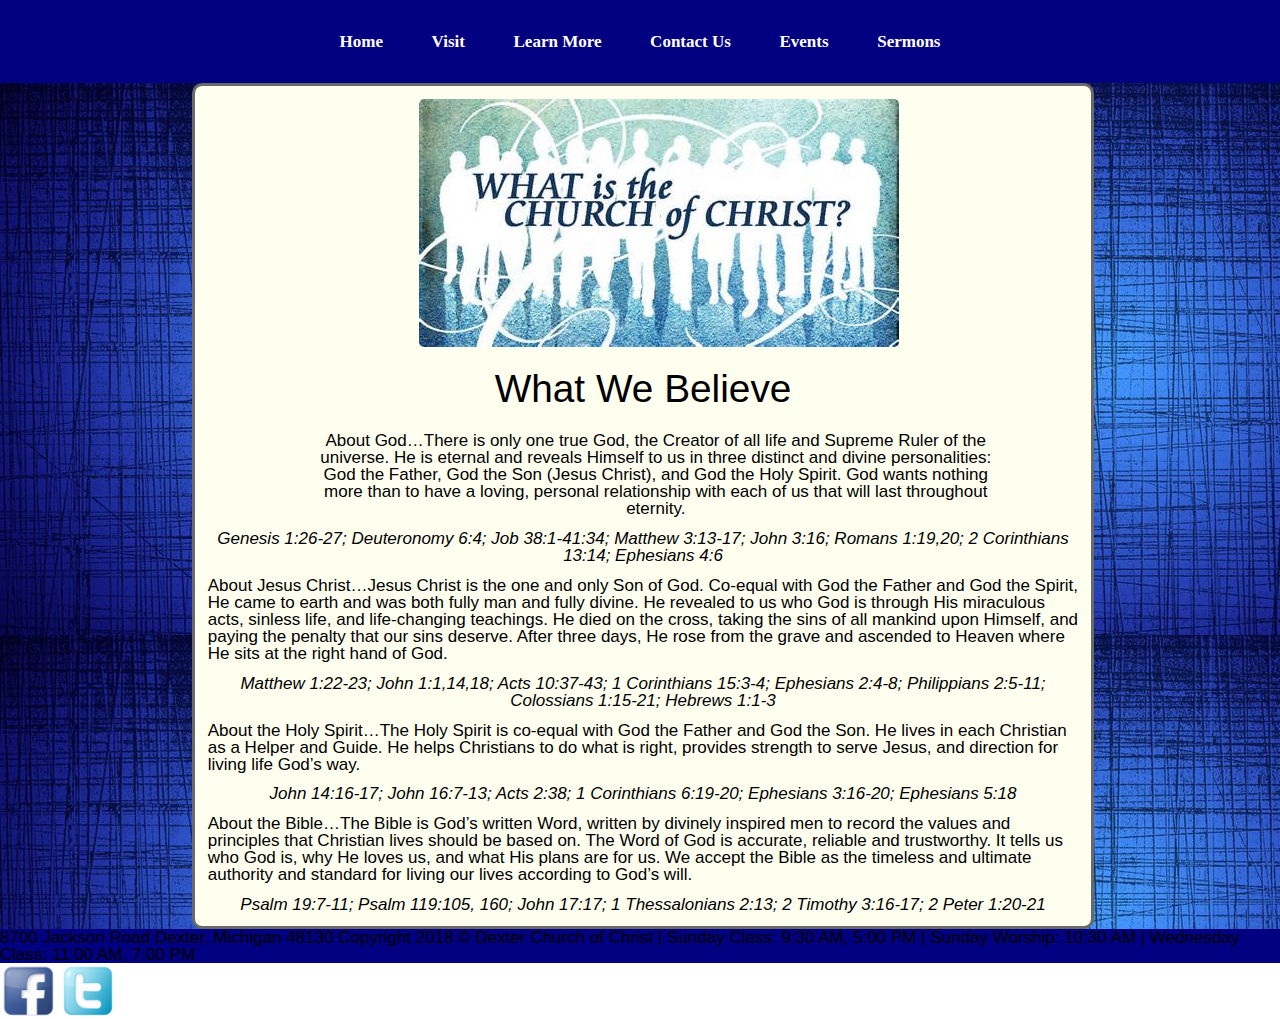
==== beliefs/index.html @ 35ccbaba "all pages from local" ====
<!DOCTYPE html>
<html lang="en" id="login-page">
  <head>
    <meta charset="utf-8" />
    <meta name="viewport" content="width=device-width,initial-scale=1.0,shrink-to-fit=no" />
    <link rel="stylesheet" media="screen" href="../css/screen.css" />
    <title>Dexter Church of Christ</title>
  </head>
  <body>
    <header class="h-card" id="login-header">
    </header>
    
    <nav id="navigation">
      <ul class="navigation">
        <li><a href="../">Home</a></li>
        <li id="visit"><a href="/visit">Visit</a></li>
        <ul id="visitlinks">
            <li id="expectations" ><a href="/expectations">What To Expect</a></li>
            <li id="beliefs"><a href="/beliefs">Our Beliefs</a></li>
            <li id="staff"><a href="/staff">Preaching Staff</a></li>
        </ul>
        <li><a href="learn">Learn More</a></li>
        <li><a href="/contact">Contact Us</a></li>
        <li><a href="/events">Events</a></li>
        <li><a href="/sermons">Sermons</a></li>
      </ul>
    </nav>     
    
  <input type="checkbox" id="menuToggle">
  <label for="menuToggle" id="menu-icon" class="menu-icon"></label>
  
    
    <main>
      <section id="beliefspage">
      
      <figure id="beliefsimage">
            <img src="../img/churchofchrist.jpg" alt="Church of Christ" />
      </figure>
        
        <h2> What We Believe </h2>
        <p id="info"> About God…There is only one true God, the Creator of all life and Supreme Ruler of the universe. 
        He is eternal and reveals Himself to us in three distinct and divine personalities: God the Father, God the Son (Jesus Christ), 
        and God the Holy Spirit. God wants nothing more than to have a loving, personal relationship with each of us that will last 
        throughout eternity. </p>
        
        <p id="verses" >Genesis 1:26-27; Deuteronomy 6:4; Job 38:1-41:34; Matthew 3:13-17; John 3:16; Romans 1:19,20; 2 Corinthians 13:14; Ephesians 4:6</p>
        
        <p>About Jesus Christ…Jesus Christ is the one and only Son of God. Co-equal with God the Father and God the Spirit, 
        He came to earth and was both fully man and fully divine. He revealed to us who God is through His miraculous acts, sinless life, 
        and life-changing teachings. He died on the cross, taking the sins of all mankind upon Himself, and paying the penalty that our sins deserve. 
        After three days, He rose from the grave and ascended to Heaven where He sits at the right hand of God.</p>
        
        <p  id="verses">Matthew 1:22-23; John 1:1,14,18; Acts 10:37-43; 1 Corinthians 15:3-4; Ephesians 2:4-8; Philippians 2:5-11; Colossians 1:15-21; Hebrews 1:1-3</p>
        
        <p>About the Holy Spirit…The Holy Spirit is co-equal with God the Father and God the Son. He lives in each Christian as a Helper and Guide. 
        He helps Christians to do what is right, provides strength to serve Jesus, and direction for living life God’s way. </p>
        
        <p  id="verses"> John 14:16-17; John 16:7-13; Acts 2:38; 1 Corinthians 6:19-20; Ephesians 3:16-20; Ephesians 5:18 </p>
        
        <p> About the Bible…The Bible is God’s written Word, written by divinely inspired men to record the values and principles that Christian lives 
        should be based on. The Word of God is accurate, reliable and trustworthy. It tells us who God is, why He loves us, and what His plans are for us.
        We accept the Bible as the timeless and ultimate authority and standard for living our lives according to God’s will.</p>
     
        <p  id="verses">Psalm 19:7-11; Psalm 119:105, 160; John 17:17; 1 Thessalonians 2:13; 2 Timothy 3:16-17; 2 Peter 1:20-21</p>
     </section>

    </main>
    
      <footer id="foot">8700 Jackson Road Dexter, Michigan 48130 Copyright 2018 © Dexter Church of Christ | Sunday Class: 9:30 AM, 5:00 PM | Sunday Worship: 10:30 AM | Wednesday Class: 11:00 AM, 7:00 PM
   <figure id="facebook-icon" class="icon">
      <a href="https://www.facebook.com/dexterchurchofchrist/">
        <img src="/img/fb-icon.ico" alt="facebook" /> 
      </a>
    </figure>
    
     <figure id="twitter-icon" class="icon">
      <a href="https://twitter.com/dextercoc">
        <img src="/img/twitter-icon.ico" alt="twitter" /> 
      </a>
    </figure>
    
  </footer>  

    <script src="https://ajax.googleapis.com/ajax/libs/jquery/3.1.1/jquery.min.js"></script>
    <script src="../js/site.js"></script>
  </body>
</html>
---- css/screen.css ----
/* http://meyerweb.com/eric/tools/css/reset/
   v2.0 | 20110126
   License: none (public domain)
*/
/* stylelint-disable */
/* Keep reset CSS to one minified line */
a,abbr,acronym,address,applet,article,aside,audio,b,big,blockquote,body,canvas,caption,center,cite,code,dd,del,details,dfn,div,dl,dt,em,embed,fieldset,figcaption,figure,footer,form,h1,h2,h3,h4,h5,h6,header,hgroup,html,i,iframe,img,ins,kbd,label,legend,li,mark,menu,nav,object,ol,output,p,pre,q,ruby,s,samp,section,small,span,strike,strong,sub,summary,sup,table,tbody,td,tfoot,th,thead,time,tr,tt,u,ul,var,video{margin:0;padding:0;border:0;font:inherit;vertical-align:baseline}article,aside,details,figcaption,figure,footer,header,hgroup,main,menu,nav,section{display:block}body{line-height:1}ol,ul{list-style:none}blockquote,q{quotes:none}blockquote:after,blockquote:before,q:after,q:before{content:'';content:none}table{border-collapse:collapse;border-spacing:0}
/* stylelint-enable */

/* base styles */
 
/* minor third scale */

/* http://www.modularscale.com/?17&px&1.125 */
/* Forms
   ========================================================================== */

/**
 * 1. Change the font styles in all browsers (opinionated).
 * 2. Remove the margin in Firefox and Safari.
 */

button,
input,
optgroup,
select,
textarea {
  font-family: sans-serif; /* 1 */
  font-size: 100%; /* 1 */
  line-height: 1.15; /* 1 */
  margin: 0; /* 2 */
}

/**
 * Show the overflow in IE.
 * 1. Show the overflow in Edge.
 */

button,
input { /* 1 */
  overflow: visible;
}

/**
 * Remove the inheritance of text transform in Edge, Firefox, and IE.
 * 1. Remove the inheritance of text transform in Firefox.
 */

button,
select { /* 1 */
  text-transform: none;
}

/**
 * 1. Prevent a WebKit bug where (2) destroys native `audio` and `video`
 *    controls in Android 4.
 * 2. Correct the inability to style clickable types in iOS and Safari.
 */

button,
html [type="button"], /* 1 */
[type="reset"],
[type="submit"] {
  -webkit-appearance: button; /* 2 */
}

/**
 * Remove the inner border and padding in Firefox.
 */

button::-moz-focus-inner,
[type="button"]::-moz-focus-inner,
[type="reset"]::-moz-focus-inner,
[type="submit"]::-moz-focus-inner {
  border-style: none;
  padding: 0;
}

/**
 * Restore the focus styles unset by the previous rule.
 */

button:-moz-focusring,
[type="button"]:-moz-focusring,
[type="reset"]:-moz-focusring,
[type="submit"]:-moz-focusring {
  outline: 1px dotted ButtonText;
}

/**
 * Change the border, margin, and padding in all browsers (opinionated).
 */

fieldset {
  border: 1px solid #c0c0c0;
  margin: 0 2px;
  padding: 0.35em 0.625em 0.75em;
}

/**
 * 1. Correct the text wrapping in Edge and IE.
 * 2. Correct the color inheritance from `fieldset` elements in IE.
 * 3. Remove the padding so developers are not caught out when they zero out
 *    `fieldset` elements in all browsers.
 */

legend {
  box-sizing: border-box; /* 1 */
  color: inherit; /* 2 */
  display: table; /* 1 */
  max-width: 100%; /* 1 */
  padding: 0; /* 3 */
  white-space: normal; /* 1 */
}

/**
 * 1. Add the correct display in IE 9-.
 * 2. Add the correct vertical alignment in Chrome, Firefox, and Opera.
 */

progress {
  display: inline-block; /* 1 */
  vertical-align: baseline; /* 2 */
}

/**
 * Remove the default vertical scrollbar in IE.
 */

textarea {
  overflow: auto;
}

/**
 * 1. Add the correct box sizing in IE 10-.
 * 2. Remove the padding in IE 10-.
 */

[type="checkbox"],
[type="radio"] {
  box-sizing: border-box; /* 1 */
  padding: 0; /* 2 */
}

/**
 * Correct the cursor style of increment and decrement buttons in Chrome.
 */

[type="number"]::-webkit-inner-spin-button,
[type="number"]::-webkit-outer-spin-button {
  height: auto;
}

/**
 * 1. Correct the odd appearance in Chrome and Safari.
 * 2. Correct the outline style in Safari.
 */

[type="search"] {
  -webkit-appearance: textfield; /* 1 */
  outline-offset: -2px; /* 2 */
}

/**
 * Remove the inner padding and cancel buttons in Chrome and Safari on macOS.
 */

[type="search"]::-webkit-search-cancel-button,
[type="search"]::-webkit-search-decoration {
  -webkit-appearance: none;
}

/**
 * 1. Correct the inability to style clickable types in iOS and Safari.
 * 2. Change font properties to `inherit` in Safari.
 */

::-webkit-file-upload-button {
  -webkit-appearance: button; /* 1 */
  font: inherit; /* 2 */
}

/* end normalize.css form styles */

/* 8:9 Major 2nd scale */
/* ===== BASE STYLES ===== */
html {
  font-size: 1.063em; /*17px*/
  line-height:1.20em; /*20.5px  120%*/
  color: #000;
  font-family: Verdana, Arial, Helvetica, sans-serif;

}

main{
  background-image: url("../img/blue.jpg");
}
img,
video{
  display: block;
  max-width: 100%;
  border-radius: 0.3em 0.3em 0.3em 0.3em;
}

h1{
  font-size: 2.887em;
  line-height: 1.27em;
  text-align: center;
  padding-bottom: 0.75em;
  padding-top: 0.75em;
 
}

h2{
  font-size: 2.281em;
  line-height: 1.2em;
  text-align: center;
  padding: 0.5em 0 0.5em 0;
}

h3{
  font-weight: bold;
  padding-left: 0.75em;
  padding-right: 0.75em;
}

p{
  padding-bottom: 0.75em;
  padding-left: 0.75em;
  padding-right: 0.75em;
}

 #verses{
   font-style:italic;
   text-align: center;
 }

/* ------------------------------------------------------ navigation styles ------------------------------------------- */
.menu-icon {
  top: 20px;
	padding: 12px 20px;
	cursor: pointer;
	float: right;
	margin: 0.5px 0.5px 0.5px 0; 
  background-image: url("data:image/svg+xml;utf8,<svg xmlns='http://www.w3.org/2000/svg' xmlns:xlink='http://www.w3.org/1999/xlink' version='1.1' x='0px' y='0px' width='30px' height='30px' viewBox='0 0 30 30' enable-background='new 0 0 30 30' xml:space='preserve'><rect width='30' height='6'/><rect y='24' width='30' height='6'/><rect y='12' width='30' height='6'/></svg>");
  background-size: contain;

}

nav a:hover { 
  background: #0000ff	; 
  color: #c0c0c0; 
}

#navigation {
  color: #000; 
	background: #000080;
  position: absolute;
  height: 100%;
 /* width: 50%; */
 /* margin-left: -50%; */
 display: none;
  
}


.navigation li,
.navigation li:last-child {
  display: inline-block;
  padding: 0;
  border-bottom: 0.02em solid #fff;
  width:100%; 
}


.navigation li a {
  display: block;
  text-decoration: none;
  padding: 1.29em;
  color: #fff;
  text-align: center;  
  font-family: Lucida Bright;
  font-weight: bold;

}

.has-toolbar #foot{
  visibility: hidden;
}
 
 
ul {
    padding: 0;
    margin: 0;
}

/*
ul li {
    display: inline;
    position: relative;
}
*/
#visitlinks {
    position: absolute;
    display: none;
    color: #000; 
    background: #000080;
    left: 0;
    top: 100%;
    text-align: center;
}


 .visit #visitlinks{
    display: block;
    position: static;
}


/* --------------------------------------------------------- end nav styles ------------------------------------------------------- */

#mainimage{
  width: 75%;
  margin-left: 16%;
}

#beliefsimage{
  width: 75%;
  margin-left: 25%;
  padding-top: 0.75em;
}

#mainpage,
#expectationspage,
#beliefspage,
#contact{
  border: solid #696969;
  border-radius: 0.6em 0.6em 0.6em 0.6em;
  background: #fffff0;
  width: 70%;
  margin-left: 15%;
}

#info,
#schedule,
#expectationspage
#beliefspage,
#contact{
  margin-left: 12.5%;
  width: 75%;
  text-align: center;
}

ol li{
  font-size: 1.602em;
  line-height: 1.2em;
}

#times{
  font-size: 1.063em; 
}

.responsiveCal {
 
position: relative; padding-bottom: 75%; height: 0; overflow: hidden;
 
}
 
.responsiveCal iframe {

margin-left: 12%; 
position: absolute; top:0; left: 0; width: 75%; height: 100%;
 
}

/* ----------------------------------------------- footer styles -------------------------------------------------- */
.icon img {
  position: absolute;
  width: 3.333em; /* 60px 60/18=3.333em */
  left: 0;
}

#facebook-icon img 
{
  position: absolute;
  
}

#twitter-icon img
{
  position: absolute;
  margin-left: 3.5em;
  
}

footer{
  background-color: #000080	;
  display: block;
}

/* --------------------------------------------------- end footer styles ---------------------------------------- */

/* ---------------------------------------------------- form styles -------------------------------------------------- */
/* forms */
#contactform{
  width: 50%;
    margin-left: 27%;
}

label,
input, 
select,
textarea {

  font-family: inherit;
  font-size: 18px;
  box-sizing: border-box;  
  display: block;
 

 /* padding: 0.778em; /*14px @ 18px */
  width: 100%;
  
}



/* ---------------------------------------------------- end form styles ------------------------------------------------ */

/* ------------------------------------------------------- map styles --------------------------------------------------- */
#map {
   margin-left:25%;
   width: 50%;
   height: 400px;
   background-color: grey;
 }

/* -------------------------------------------------------- end map styles ----------------------------------------------- */

@media screen and (min-width: 54.125em) {
  
  #navigation{
    display: block;
    text-align: center;
  }
    .navigation li a {
    display: inline-block;
    text-align: center;

  }
  
  .navigation li,
  .navigation li:last-child {
    border: 0;
    display: inline;
  }
  
    .hasjs #navigation {
    margin-left: 0;
    width: 100%;
    left: 0;
    position: static;
    line-height: 2.3em;
    height: 4.9em;
    display: block;
  }
  
  li:hover ul {
    display: block;
}
  ul ul{
    font-size: 0.746em;
  }
  
/* nav a:hover { 
  background: #0000ff	; 
  color: red; 
}

*/


#visit1:hover{
   background: yellow	; 
   color: red; 
}

  
#visit1:hover #visitlinks{
    display: block;
    position: static;
    color: red;
  }
  
  .menu-icon,
  #menuToggle  {
    display: none; 
  }

}
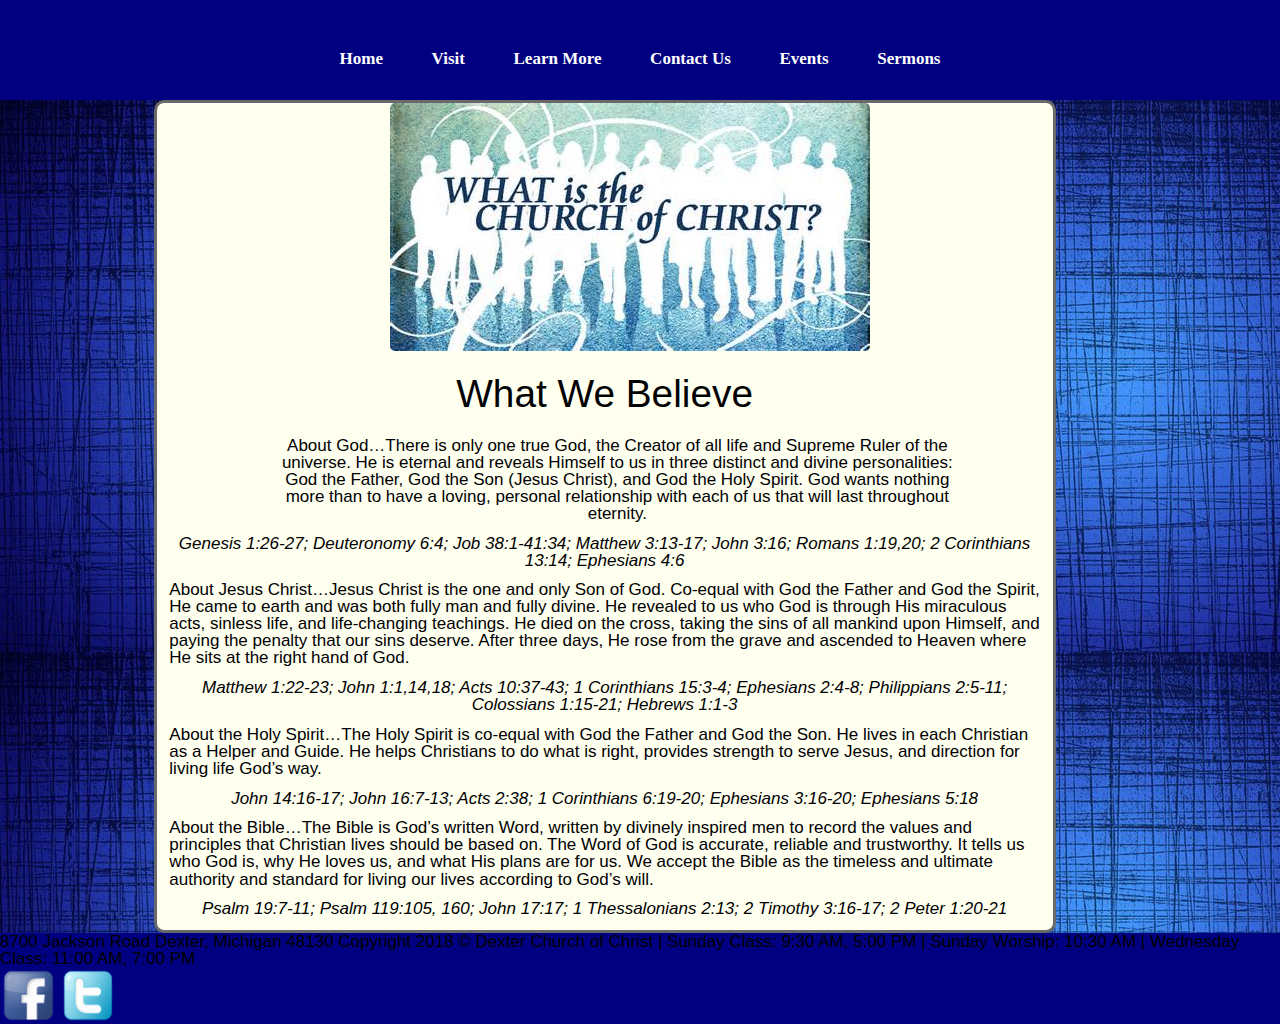
==== commit 380995dc: "updated pages, fixed nav and off centering issues" ====
--- a/beliefs/index.html
+++ b/beliefs/index.html
@@ -5,81 +5,84 @@
     <meta name="viewport" content="width=device-width,initial-scale=1.0,shrink-to-fit=no" />
     <link rel="stylesheet" media="screen" href="../css/screen.css" />
     <title>Dexter Church of Christ</title>
-  </head>
-  <body>
-    <header class="h-card" id="login-header">
-    </header>
-    
-    <nav id="navigation">
-      <ul class="navigation">
-        <li><a href="../">Home</a></li>
-        <li id="visit"><a href="/visit">Visit</a></li>
-        <ul id="visitlinks">
-            <li id="expectations" ><a href="/expectations">What To Expect</a></li>
-            <li id="beliefs"><a href="/beliefs">Our Beliefs</a></li>
-            <li id="staff"><a href="/staff">Preaching Staff</a></li>
+    <head>
+      <meta charset="utf-8" />
+      <meta name="viewport" content="width=device-width,initial-scale=1.0,shrink-to-fit=no" />
+      <link rel="stylesheet" media="screen" href="../css/screen.css" />
+      <title>Dexter Church of Christ</title>
+    </head>
+    <body>
+      <header class="h-card" id="login-header">
+        <input type="checkbox" id="menuToggle">
+        <label for="menuToggle" id="menu-icon" class="menu-icon"></label>
+      </header>
+
+      <nav id="navigation">
+        <ul class="navigation">
+          <li><a href="../">Home</a></li>
+          <li id="visit"><a href="/visit">Visit</a></li>
+          <ul id="visitlinks">
+              <li id="expectations" ><a href="../expectations">What To Expect</a></li>
+              <li id="beliefs"><a href="../beliefs">Our Beliefs</a></li>
+              <li id="staff"><a href="../staff">Preaching Staff</a></li>
+          </ul>
+          <li><a href="learn">Learn More</a></li>
+          <li><a href="../contact">Contact Us</a></li>
+          <li><a href="../events">Events</a></li>
+          <li><a href="../sermons">Sermons</a></li>
         </ul>
-        <li><a href="learn">Learn More</a></li>
-        <li><a href="/contact">Contact Us</a></li>
-        <li><a href="/events">Events</a></li>
-        <li><a href="/sermons">Sermons</a></li>
-      </ul>
-    </nav>     
-    
-  <input type="checkbox" id="menuToggle">
-  <label for="menuToggle" id="menu-icon" class="menu-icon"></label>
-  
-    
+      </nav>
+
     <main>
       <section id="beliefspage">
-      
+
       <figure id="beliefsimage">
             <img src="../img/churchofchrist.jpg" alt="Church of Christ" />
       </figure>
-        
+
         <h2> What We Believe </h2>
-        <p id="info"> About God…There is only one true God, the Creator of all life and Supreme Ruler of the universe. 
-        He is eternal and reveals Himself to us in three distinct and divine personalities: God the Father, God the Son (Jesus Christ), 
-        and God the Holy Spirit. God wants nothing more than to have a loving, personal relationship with each of us that will last 
+        <p id="info"> About God…There is only one true God, the Creator of all life and Supreme Ruler of the universe.
+        He is eternal and reveals Himself to us in three distinct and divine personalities: God the Father, God the Son (Jesus Christ),
+        and God the Holy Spirit. God wants nothing more than to have a loving, personal relationship with each of us that will last
         throughout eternity. </p>
-        
+
         <p id="verses" >Genesis 1:26-27; Deuteronomy 6:4; Job 38:1-41:34; Matthew 3:13-17; John 3:16; Romans 1:19,20; 2 Corinthians 13:14; Ephesians 4:6</p>
-        
-        <p>About Jesus Christ…Jesus Christ is the one and only Son of God. Co-equal with God the Father and God the Spirit, 
-        He came to earth and was both fully man and fully divine. He revealed to us who God is through His miraculous acts, sinless life, 
-        and life-changing teachings. He died on the cross, taking the sins of all mankind upon Himself, and paying the penalty that our sins deserve. 
+
+        <p>About Jesus Christ…Jesus Christ is the one and only Son of God. Co-equal with God the Father and God the Spirit,
+        He came to earth and was both fully man and fully divine. He revealed to us who God is through His miraculous acts, sinless life,
+        and life-changing teachings. He died on the cross, taking the sins of all mankind upon Himself, and paying the penalty that our sins deserve.
         After three days, He rose from the grave and ascended to Heaven where He sits at the right hand of God.</p>
-        
+
         <p  id="verses">Matthew 1:22-23; John 1:1,14,18; Acts 10:37-43; 1 Corinthians 15:3-4; Ephesians 2:4-8; Philippians 2:5-11; Colossians 1:15-21; Hebrews 1:1-3</p>
-        
-        <p>About the Holy Spirit…The Holy Spirit is co-equal with God the Father and God the Son. He lives in each Christian as a Helper and Guide. 
+
+        <p>About the Holy Spirit…The Holy Spirit is co-equal with God the Father and God the Son. He lives in each Christian as a Helper and Guide.
         He helps Christians to do what is right, provides strength to serve Jesus, and direction for living life God’s way. </p>
-        
+
         <p  id="verses"> John 14:16-17; John 16:7-13; Acts 2:38; 1 Corinthians 6:19-20; Ephesians 3:16-20; Ephesians 5:18 </p>
-        
-        <p> About the Bible…The Bible is God’s written Word, written by divinely inspired men to record the values and principles that Christian lives 
+
+        <p> About the Bible…The Bible is God’s written Word, written by divinely inspired men to record the values and principles that Christian lives
         should be based on. The Word of God is accurate, reliable and trustworthy. It tells us who God is, why He loves us, and what His plans are for us.
         We accept the Bible as the timeless and ultimate authority and standard for living our lives according to God’s will.</p>
-     
+
         <p  id="verses">Psalm 19:7-11; Psalm 119:105, 160; John 17:17; 1 Thessalonians 2:13; 2 Timothy 3:16-17; 2 Peter 1:20-21</p>
      </section>
 
     </main>
-    
+
       <footer id="foot">8700 Jackson Road Dexter, Michigan 48130 Copyright 2018 © Dexter Church of Christ | Sunday Class: 9:30 AM, 5:00 PM | Sunday Worship: 10:30 AM | Wednesday Class: 11:00 AM, 7:00 PM
    <figure id="facebook-icon" class="icon">
       <a href="https://www.facebook.com/dexterchurchofchrist/">
-        <img src="/img/fb-icon.ico" alt="facebook" /> 
+        <img src="/img/fb-icon.ico" alt="facebook" />
       </a>
     </figure>
-    
+
      <figure id="twitter-icon" class="icon">
       <a href="https://twitter.com/dextercoc">
-        <img src="/img/twitter-icon.ico" alt="twitter" /> 
+        <img src="/img/twitter-icon.ico" alt="twitter" />
       </a>
     </figure>
-    
-  </footer>  
+
+  </footer>
 
     <script src="https://ajax.googleapis.com/ajax/libs/jquery/3.1.1/jquery.min.js"></script>
     <script src="../js/site.js"></script>
--- a/css/screen.css
+++ b/css/screen.css
@@ -8,7 +8,7 @@
 /* stylelint-enable */
 
 /* base styles */
- 
+
 /* minor third scale */
 
 /* http://www.modularscale.com/?17&px&1.125 */
@@ -191,10 +191,13 @@
   font-family: Verdana, Arial, Helvetica, sans-serif;
 
 }
-
+ body{
+   background-color:#000080;
+ }
 main{
   background-image: url("../img/blue.jpg");
 }
+
 img,
 video{
   display: block;
@@ -203,16 +206,16 @@
 }
 
 h1{
-  font-size: 2.887em;
-  line-height: 1.27em;
+  font-size: 1.602em;
+  line-height: 1.20em;
   text-align: center;
   padding-bottom: 0.75em;
   padding-top: 0.75em;
- 
+
 }
 
 h2{
-  font-size: 2.281em;
+  font-size: 1.266em;
   line-height: 1.2em;
   text-align: center;
   padding: 0.5em 0 0.5em 0;
@@ -236,31 +239,45 @@
  }
 
 /* ------------------------------------------------------ navigation styles ------------------------------------------- */
+header{
+  background-color: #000080;
+  width: 100%;
+  display: inline-block;
+
+
+}
+
+#menuToggle{
+  right: 0;
+  position: absolute;
+  float: right;
+  display: none;
+}
+
+
 .menu-icon {
-  top: 20px;
-	padding: 12px 20px;
+	padding: 10px 20px;
 	cursor: pointer;
 	float: right;
-	margin: 0.5px 0.5px 0.5px 0; 
   background-image: url("data:image/svg+xml;utf8,<svg xmlns='http://www.w3.org/2000/svg' xmlns:xlink='http://www.w3.org/1999/xlink' version='1.1' x='0px' y='0px' width='30px' height='30px' viewBox='0 0 30 30' enable-background='new 0 0 30 30' xml:space='preserve'><rect width='30' height='6'/><rect y='24' width='30' height='6'/><rect y='12' width='30' height='6'/></svg>");
   background-size: contain;
 
 }
 
-nav a:hover { 
-  background: #0000ff	; 
-  color: #c0c0c0; 
+nav a:hover {
+  background: #0000ff	;
+  color: #c0c0c0;
 }
 
 #navigation {
-  color: #000; 
+  color: #000;
 	background: #000080;
   position: absolute;
   height: 100%;
  /* width: 50%; */
  /* margin-left: -50%; */
  display: none;
-  
+
 }
 
 
@@ -269,7 +286,7 @@
   display: inline-block;
   padding: 0;
   border-bottom: 0.02em solid #fff;
-  width:100%; 
+  width:100%;
 }
 
 
@@ -278,7 +295,7 @@
   text-decoration: none;
   padding: 1.29em;
   color: #fff;
-  text-align: center;  
+  text-align: center;
   font-family: Lucida Bright;
   font-weight: bold;
 
@@ -287,23 +304,17 @@
 .has-toolbar #foot{
   visibility: hidden;
 }
- 
- 
+
+
 ul {
     padding: 0;
     margin: 0;
 }
 
-/*
-ul li {
-    display: inline;
-    position: relative;
-}
-*/
 #visitlinks {
     position: absolute;
     display: none;
-    color: #000; 
+    color: #000;
     background: #000080;
     left: 0;
     top: 100%;
@@ -319,16 +330,12 @@
 
 /* --------------------------------------------------------- end nav styles ------------------------------------------------------- */
 
-#mainimage{
-  width: 75%;
-  margin-left: 16%;
-}
-
+#mainimage,
 #beliefsimage{
   width: 75%;
-  margin-left: 25%;
-  padding-top: 0.75em;
-}
+  margin-left: 13%;
+}
+
 
 #mainpage,
 #expectationspage,
@@ -341,36 +348,41 @@
   margin-left: 15%;
 }
 
-#info,
-#schedule,
-#expectationspage
-#beliefspage,
-#contact{
-  margin-left: 12.5%;
+#info{
+  margin-left: 6.5%;
   width: 75%;
   text-align: center;
 }
 
+#schedule{
+  margin-left: 11.5%;
+  width: 75%;
+  font-size: 1em;
+  text-align: center;
+  padding-bottom: 0.75em;
+}
+
 ol li{
-  font-size: 1.602em;
+  font-size: 1.266em;
   line-height: 1.2em;
 }
 
+
 #times{
-  font-size: 1.063em; 
+  font-size: 1.063em;
 }
 
 .responsiveCal {
- 
+
 position: relative; padding-bottom: 75%; height: 0; overflow: hidden;
- 
-}
- 
+
+}
+
 .responsiveCal iframe {
 
-margin-left: 12%; 
+margin-left: 12%;
 position: absolute; top:0; left: 0; width: 75%; height: 100%;
- 
+
 }
 
 /* ----------------------------------------------- footer styles -------------------------------------------------- */
@@ -380,22 +392,22 @@
   left: 0;
 }
 
-#facebook-icon img 
+#facebook-icon img
 {
   position: absolute;
-  
+
 }
 
 #twitter-icon img
 {
   position: absolute;
   margin-left: 3.5em;
-  
+
 }
 
 footer{
   background-color: #000080	;
-  display: block;
+  display: inline-block;
 }
 
 /* --------------------------------------------------- end footer styles ---------------------------------------- */
@@ -404,23 +416,23 @@
 /* forms */
 #contactform{
   width: 50%;
-    margin-left: 27%;
+  margin-left: 27%;
 }
 
 label,
-input, 
+input,
 select,
 textarea {
 
   font-family: inherit;
   font-size: 18px;
-  box-sizing: border-box;  
+  box-sizing: border-box;
   display: block;
- 
+
 
  /* padding: 0.778em; /*14px @ 18px */
   width: 100%;
-  
+
 }
 
 
@@ -435,10 +447,91 @@
    background-color: grey;
  }
 
+ .has-toolbar .responsiveCal{
+   display: none;
+ }
+
 /* -------------------------------------------------------- end map styles ----------------------------------------------- */
+/* 374 */
+@media screen and (min-width: 23.375em) {
+  #info,
+  #schedule,
+  #expectationspage
+  #beliefspage,
+  #contact{
+    width: 80%;
+    text-align: center;
+  }
+
+  #contact{
+    margin-left: 9%;
+  }
+}
+
+/* 624 */
+@media screen and (min-width: 39em) {
+  h1{
+    font-size: 2.027em;
+  }
+
+  h2{
+    font-size: 1.602em;
+  }
+  #info,
+  #schedule,
+  #expectationspage
+  #beliefspage,
+  #contact{
+    margin-left: 10.5%;
+    width: 75%;
+    text-align: center;
+  }
+
+  #schedule{
+    margin-left: 13.5%;
+    width: 75%;
+    text-align: center;
+
+  }
+}
+
+/* 776 */
+@media screen and (min-width: 48.5em) {
+  h1{
+    font-size: 2.281em;
+  }
+
+  h2{
+    font-size: 1.602em;
+  }
+
+  #mainimage,
+  #beliefsimage{
+    width: 75%;
+    margin-left: 13%;
+  }
+}
 
 @media screen and (min-width: 54.125em) {
-  
+
+  h1{
+    font-size: 2.566em;
+    line-height: 1.27em;
+    text-align: center;
+    padding-bottom: 0.75em;
+    padding-top: 0.75em;
+  }
+
+
+  #info,
+  #schedule,
+  #expectationspage
+  #beliefspage,
+  #contact,
+  #expectationspage{
+    margin-left: 12.5%;
+  }
+
   #navigation{
     display: block;
     text-align: center;
@@ -448,13 +541,13 @@
     text-align: center;
 
   }
-  
+
   .navigation li,
   .navigation li:last-child {
     border: 0;
     display: inline;
   }
-  
+
     .hasjs #navigation {
     margin-left: 0;
     width: 100%;
@@ -464,37 +557,61 @@
     height: 4.9em;
     display: block;
   }
-  
+
   li:hover ul {
     display: block;
 }
   ul ul{
     font-size: 0.746em;
   }
-  
-/* nav a:hover { 
-  background: #0000ff	; 
-  color: red; 
-}
-
-*/
 
 
 #visit1:hover{
-   background: yellow	; 
-   color: red; 
-}
-
-  
+   background: yellow	;
+   color: red;
+}
+
+
 #visit1:hover #visitlinks{
     display: block;
     position: static;
-    color: red;
-  }
-  
+  }
+
   .menu-icon,
   #menuToggle  {
-    display: none; 
-  }
-
-}+    display: none;
+  }
+
+}
+ /* 980 */
+@media screen and (min-width: 61.25em) {
+  #beliefsimage{
+    width: 100%;
+    margin-left: 19%;
+  }
+}
+
+
+@media screen and (min-width: 76.125em) {
+  h1{
+    font-size: 2.887em;
+  }
+
+  h2{
+    font-size: 2.281em;
+  }
+
+  #mainimage{
+    width: 80%;
+    margin-left: 17%;
+  }
+
+  #beliefsimage{
+    margin-left: 26%;
+  }
+
+  #beliefspage,
+  #expectationspage{
+    margin-left: 12%;
+  }
+}
--- a/css/screen.css
+++ b/css/screen.css
@@ -8,7 +8,7 @@
 /* stylelint-enable */
 
 /* base styles */
- 
+
 /* minor third scale */
 
 /* http://www.modularscale.com/?17&px&1.125 */
@@ -191,10 +191,13 @@
   font-family: Verdana, Arial, Helvetica, sans-serif;
 
 }
-
+ body{
+   background-color:#000080;
+ }
 main{
   background-image: url("../img/blue.jpg");
 }
+
 img,
 video{
   display: block;
@@ -203,16 +206,16 @@
 }
 
 h1{
-  font-size: 2.887em;
-  line-height: 1.27em;
+  font-size: 1.602em;
+  line-height: 1.20em;
   text-align: center;
   padding-bottom: 0.75em;
   padding-top: 0.75em;
- 
+
 }
 
 h2{
-  font-size: 2.281em;
+  font-size: 1.266em;
   line-height: 1.2em;
   text-align: center;
   padding: 0.5em 0 0.5em 0;
@@ -236,31 +239,45 @@
  }
 
 /* ------------------------------------------------------ navigation styles ------------------------------------------- */
+header{
+  background-color: #000080;
+  width: 100%;
+  display: inline-block;
+
+
+}
+
+#menuToggle{
+  right: 0;
+  position: absolute;
+  float: right;
+  display: none;
+}
+
+
 .menu-icon {
-  top: 20px;
-	padding: 12px 20px;
+	padding: 10px 20px;
 	cursor: pointer;
 	float: right;
-	margin: 0.5px 0.5px 0.5px 0; 
   background-image: url("data:image/svg+xml;utf8,<svg xmlns='http://www.w3.org/2000/svg' xmlns:xlink='http://www.w3.org/1999/xlink' version='1.1' x='0px' y='0px' width='30px' height='30px' viewBox='0 0 30 30' enable-background='new 0 0 30 30' xml:space='preserve'><rect width='30' height='6'/><rect y='24' width='30' height='6'/><rect y='12' width='30' height='6'/></svg>");
   background-size: contain;
 
 }
 
-nav a:hover { 
-  background: #0000ff	; 
-  color: #c0c0c0; 
+nav a:hover {
+  background: #0000ff	;
+  color: #c0c0c0;
 }
 
 #navigation {
-  color: #000; 
+  color: #000;
 	background: #000080;
   position: absolute;
   height: 100%;
  /* width: 50%; */
  /* margin-left: -50%; */
  display: none;
-  
+
 }
 
 
@@ -269,7 +286,7 @@
   display: inline-block;
   padding: 0;
   border-bottom: 0.02em solid #fff;
-  width:100%; 
+  width:100%;
 }
 
 
@@ -278,7 +295,7 @@
   text-decoration: none;
   padding: 1.29em;
   color: #fff;
-  text-align: center;  
+  text-align: center;
   font-family: Lucida Bright;
   font-weight: bold;
 
@@ -287,23 +304,17 @@
 .has-toolbar #foot{
   visibility: hidden;
 }
- 
- 
+
+
 ul {
     padding: 0;
     margin: 0;
 }
 
-/*
-ul li {
-    display: inline;
-    position: relative;
-}
-*/
 #visitlinks {
     position: absolute;
     display: none;
-    color: #000; 
+    color: #000;
     background: #000080;
     left: 0;
     top: 100%;
@@ -319,16 +330,12 @@
 
 /* --------------------------------------------------------- end nav styles ------------------------------------------------------- */
 
-#mainimage{
-  width: 75%;
-  margin-left: 16%;
-}
-
+#mainimage,
 #beliefsimage{
   width: 75%;
-  margin-left: 25%;
-  padding-top: 0.75em;
-}
+  margin-left: 13%;
+}
+
 
 #mainpage,
 #expectationspage,
@@ -341,36 +348,41 @@
   margin-left: 15%;
 }
 
-#info,
-#schedule,
-#expectationspage
-#beliefspage,
-#contact{
-  margin-left: 12.5%;
+#info{
+  margin-left: 6.5%;
   width: 75%;
   text-align: center;
 }
 
+#schedule{
+  margin-left: 11.5%;
+  width: 75%;
+  font-size: 1em;
+  text-align: center;
+  padding-bottom: 0.75em;
+}
+
 ol li{
-  font-size: 1.602em;
+  font-size: 1.266em;
   line-height: 1.2em;
 }
 
+
 #times{
-  font-size: 1.063em; 
+  font-size: 1.063em;
 }
 
 .responsiveCal {
- 
+
 position: relative; padding-bottom: 75%; height: 0; overflow: hidden;
- 
-}
- 
+
+}
+
 .responsiveCal iframe {
 
-margin-left: 12%; 
+margin-left: 12%;
 position: absolute; top:0; left: 0; width: 75%; height: 100%;
- 
+
 }
 
 /* ----------------------------------------------- footer styles -------------------------------------------------- */
@@ -380,22 +392,22 @@
   left: 0;
 }
 
-#facebook-icon img 
+#facebook-icon img
 {
   position: absolute;
-  
+
 }
 
 #twitter-icon img
 {
   position: absolute;
   margin-left: 3.5em;
-  
+
 }
 
 footer{
   background-color: #000080	;
-  display: block;
+  display: inline-block;
 }
 
 /* --------------------------------------------------- end footer styles ---------------------------------------- */
@@ -404,23 +416,23 @@
 /* forms */
 #contactform{
   width: 50%;
-    margin-left: 27%;
+  margin-left: 27%;
 }
 
 label,
-input, 
+input,
 select,
 textarea {
 
   font-family: inherit;
   font-size: 18px;
-  box-sizing: border-box;  
+  box-sizing: border-box;
   display: block;
- 
+
 
  /* padding: 0.778em; /*14px @ 18px */
   width: 100%;
-  
+
 }
 
 
@@ -435,10 +447,91 @@
    background-color: grey;
  }
 
+ .has-toolbar .responsiveCal{
+   display: none;
+ }
+
 /* -------------------------------------------------------- end map styles ----------------------------------------------- */
+/* 374 */
+@media screen and (min-width: 23.375em) {
+  #info,
+  #schedule,
+  #expectationspage
+  #beliefspage,
+  #contact{
+    width: 80%;
+    text-align: center;
+  }
+
+  #contact{
+    margin-left: 9%;
+  }
+}
+
+/* 624 */
+@media screen and (min-width: 39em) {
+  h1{
+    font-size: 2.027em;
+  }
+
+  h2{
+    font-size: 1.602em;
+  }
+  #info,
+  #schedule,
+  #expectationspage
+  #beliefspage,
+  #contact{
+    margin-left: 10.5%;
+    width: 75%;
+    text-align: center;
+  }
+
+  #schedule{
+    margin-left: 13.5%;
+    width: 75%;
+    text-align: center;
+
+  }
+}
+
+/* 776 */
+@media screen and (min-width: 48.5em) {
+  h1{
+    font-size: 2.281em;
+  }
+
+  h2{
+    font-size: 1.602em;
+  }
+
+  #mainimage,
+  #beliefsimage{
+    width: 75%;
+    margin-left: 13%;
+  }
+}
 
 @media screen and (min-width: 54.125em) {
-  
+
+  h1{
+    font-size: 2.566em;
+    line-height: 1.27em;
+    text-align: center;
+    padding-bottom: 0.75em;
+    padding-top: 0.75em;
+  }
+
+
+  #info,
+  #schedule,
+  #expectationspage
+  #beliefspage,
+  #contact,
+  #expectationspage{
+    margin-left: 12.5%;
+  }
+
   #navigation{
     display: block;
     text-align: center;
@@ -448,13 +541,13 @@
     text-align: center;
 
   }
-  
+
   .navigation li,
   .navigation li:last-child {
     border: 0;
     display: inline;
   }
-  
+
     .hasjs #navigation {
     margin-left: 0;
     width: 100%;
@@ -464,37 +557,61 @@
     height: 4.9em;
     display: block;
   }
-  
+
   li:hover ul {
     display: block;
 }
   ul ul{
     font-size: 0.746em;
   }
-  
-/* nav a:hover { 
-  background: #0000ff	; 
-  color: red; 
-}
-
-*/
 
 
 #visit1:hover{
-   background: yellow	; 
-   color: red; 
-}
-
-  
+   background: yellow	;
+   color: red;
+}
+
+
 #visit1:hover #visitlinks{
     display: block;
     position: static;
-    color: red;
-  }
-  
+  }
+
   .menu-icon,
   #menuToggle  {
-    display: none; 
-  }
-
-}+    display: none;
+  }
+
+}
+ /* 980 */
+@media screen and (min-width: 61.25em) {
+  #beliefsimage{
+    width: 100%;
+    margin-left: 19%;
+  }
+}
+
+
+@media screen and (min-width: 76.125em) {
+  h1{
+    font-size: 2.887em;
+  }
+
+  h2{
+    font-size: 2.281em;
+  }
+
+  #mainimage{
+    width: 80%;
+    margin-left: 17%;
+  }
+
+  #beliefsimage{
+    margin-left: 26%;
+  }
+
+  #beliefspage,
+  #expectationspage{
+    margin-left: 12%;
+  }
+}
